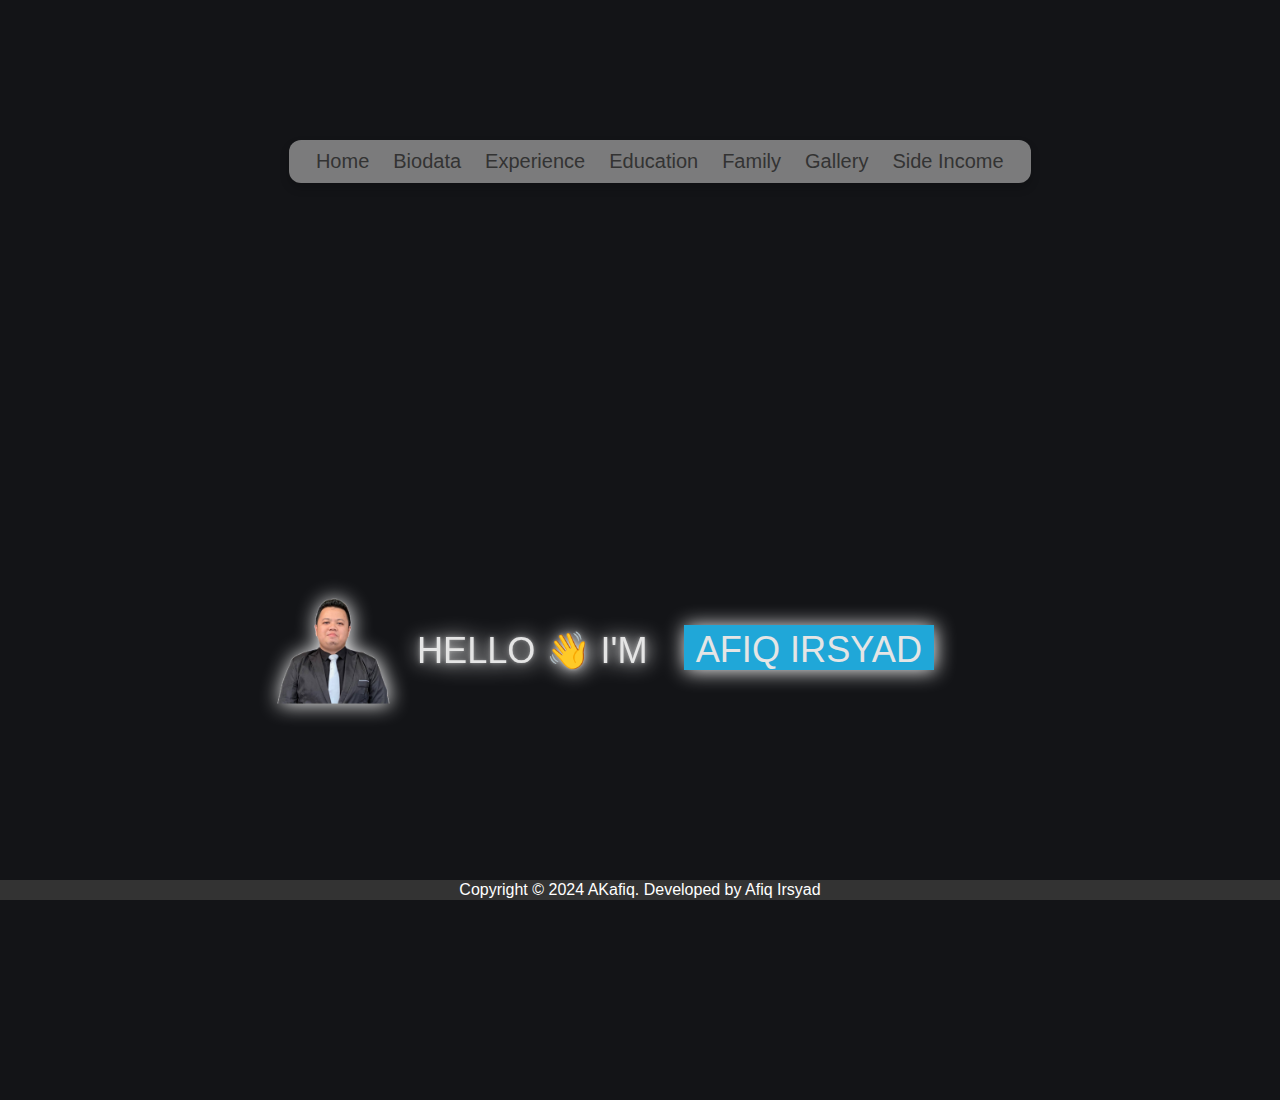
==== index.html @ c7bc07c9 "Add files via upload" ====
<!DOCTYPE html>
<html lang="en">
<head>
    <meta charset="UTF-8">
    <meta name="viewport" content="width=device-width, initial-scale=1.0">
    <link rel="icon" href="images/aklogo.png">
    <title>AKafiq | Home</title>
    <link rel="stylesheet" href="css/styles.css">
</head>
<body>
        <nav>
            <ul class="nav-links">
              <li><a href="index.html">Home</a></li>
              <li><a href="biodata.html">Biodata</a></li> 
              <li><a href="experience.html">Experience</a></li>
              <li><a href="education.html">Education</a></li>
              <li><a href="family.html">Family</a></li>
              <li><a href="gallery.html">Gallery</a></li>
              <li><a href="business.html">Side Income</a></li>
          </ul>
          </nav>

    <main class="container">
        <img src="images/Formal2024.png" width="128" height="128">
        <p>Hello 👋 I'm</p>
        <section class="animation">
          <div class="first"><div>Afiq Irsyad</div></div>
          <div class="second"><div>PC Technician</div></div>
          <div class="third"><div>Web Developer</div></div>
        </section>
      </main>

    <audio autoplay>
        <source src="sound/codyrhodes.mp3" type="audio/mpeg">
      </audio>
      
    <footer>
        Copyright © 2024 AKafiq. Developed by Afiq Irsyad <a href="https://www.wasap.my/60133892076"></a>
    </footer>
</body>
</html>
---- css/styles.css ----
body {
    background-image: url('https://i.pinimg.com/originals/88/6c/76/886c765f0c395293a3d8e44bfd62edd5.gif');
    background-repeat: no-repeat;
    background-attachment: fixed;
    background-size: cover;
    margin: 0;
    padding: 0;
}


@import url('https://fonts.googleapis.com/css2?family=Poppins:wght@300;400;500;600;700&display=swap');
*{
  margin: 0;
  padding: 0;
  box-sizing: border-box;
  font-family: 'Poppins', sans-serif;
}

body {
  height: 100vh;
  display: flex;
  align-items: center;
  justify-content: center;
  overflow: hidden;
}

.nav-links {
  display: flex;
  position: absolute;
  align-items: center;
  background: #7B7B7C;
  padding: 10px 15px;
  border-radius: 12px;
  box-shadow: 0 5px 10px rgba(0,0,0,0.2);
  margin-left: 50px;
  margin-top : -310px;
}

.nav-links li{
  list-style: none;
  margin: 0 12px;
}
.nav-links li a{
  position: relative;
  color: #333;
  font-size: 20px;
  font-weight: 500;
  padding: 6px 0;
  text-decoration: none;
}
.nav-links li a:before{
  content: '';
  position: absolute;
  bottom: 0;
  left: 0;
  height: 3px;
  width: 0%;
  background: #34efdf;
  border-radius: 12px;
  transition: all 0.4s ease;
}
.nav-links li a:hover:before{
  width: 100%;
}
.nav-links li.center a:before{
  left: 50%;
  transform: translateX(-50%);
}
.nav-links li.upward a:before{
  width: 100%;
  bottom: -5px;
  opacity: 0;
}
.nav-links li.upward a:hover:before{
  bottom: 0px;
  opacity: 1;
}
.nav-links li.forward a:before{
  width: 100%;
  transform: scaleX(0);
  transform-origin: right;
  transition: transform 0.4s ease;
}
.nav-links li.forward a:hover:before{
  transform: scaleX(1);
  transform-origin: left;
}

main {
    padding: 20px;
    display: grid;
    grid-template-columns: 1fr 3fr; 
    gap: 20px;
}

@media (max-width: 600px) {
    main {
        grid-template-columns: 1fr; 
    }
}

@import url('https://fonts.googleapis.com/css?family=Roboto:700');

body {
  font-family:'Roboto';
  background-color: #131417;  
}
p {
  text-shadow: 0 0 7px rgba(255,255,255,.3), 0 0 3px rgba(255,255,255,.3);
}

.container {
  color: #e5e5e5;
  font-size: 2.26rem;
  text-transform: uppercase;
  height: 100vh;
  display: flex;
  align-items: center;
  justify-content: center;
  margin-left: 10px;
  margin-top: 400px;
  filter:drop-shadow(1px 1px 10px white);
  justify-content: center;
}

.animation {
  height:50px;
  overflow:hidden;
  margin-left: 1rem;
}

.animation > div > div {
  padding: 0.25rem 0.75rem;
  height:2.81rem;
  margin-bottom: 3.30rem;
  display:inline-block;
}

.animation div:first-child {
  animation: text-animation 8s infinite;
}

.first div {
  background-color:#20a7d8;
}
.second div {
  background-color:#CD921E;
}
.third div {
  background-color:#c10528;
}

@keyframes text-animation {
  0% {margin-top: 0;}
  10% {margin-top: 0;}
  20% {margin-top: -5.62rem;}
  30% {margin-top: -5.62rem;}
  40% {margin-top: -11.24rem;}
  60% {margin-top: -11.24rem;}
  70% {margin-top: -5.62rem;}
  80% {margin-top: -5.62rem;}
  90% {margin-top: 0;}
  100% {margin-top: 0;}
}

footer {
    background-color: #333;
    color: #fff;
    text-align: center;
    padding: 1px;
    position: fixed;
    bottom: 0;
    width: 100%;
}
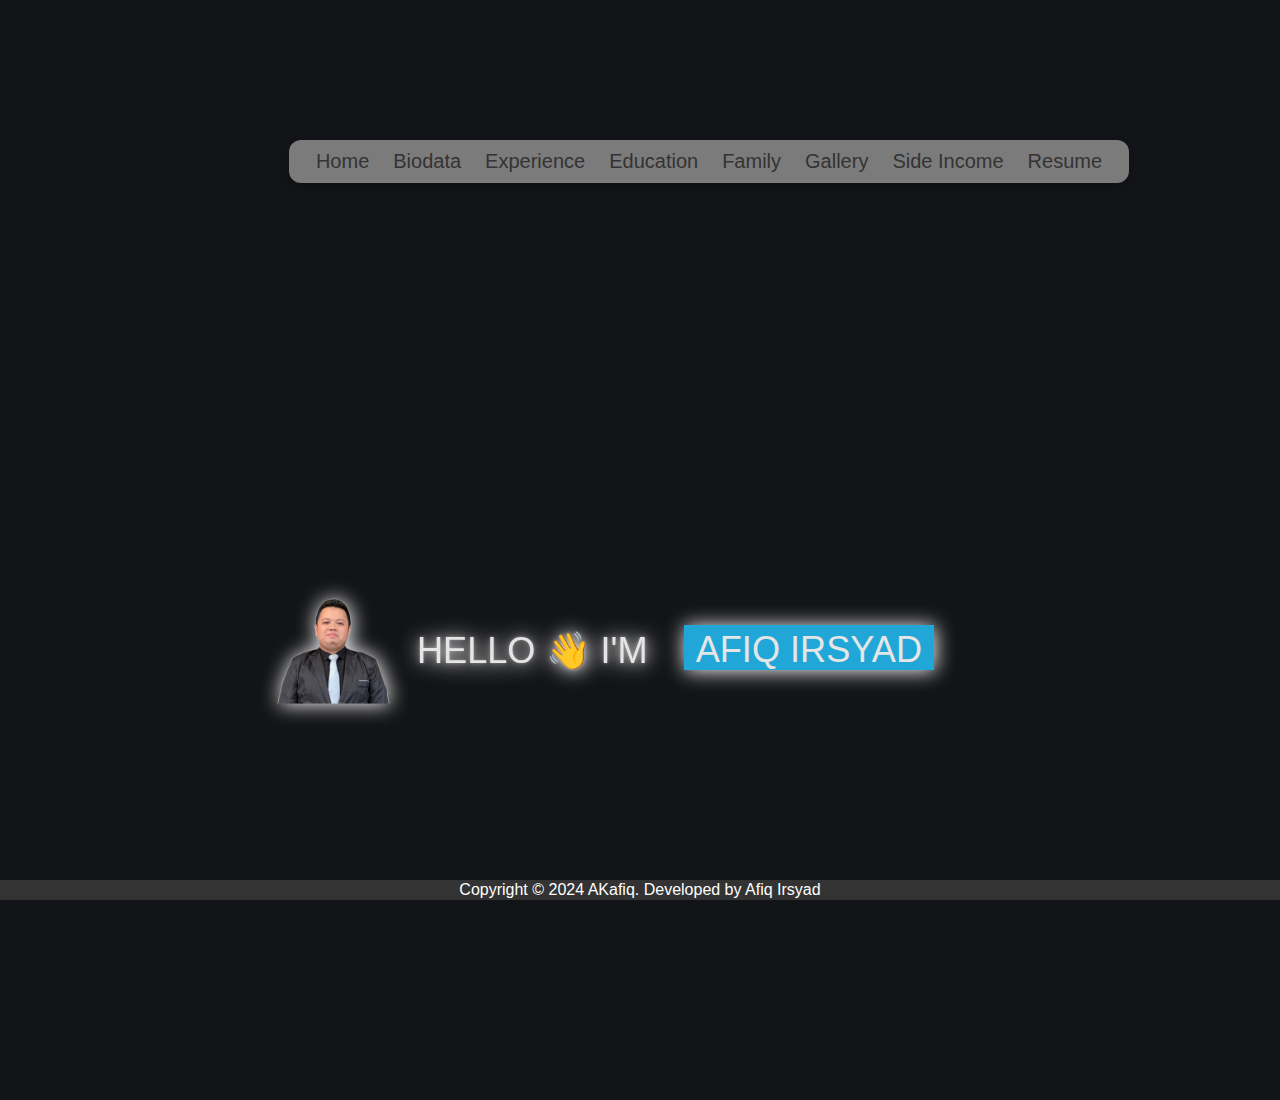
==== commit 6a8a57ef: "Update index.html" ====
--- a/index.html
+++ b/index.html
@@ -17,6 +17,7 @@
               <li><a href="family.html">Family</a></li>
               <li><a href="gallery.html">Gallery</a></li>
               <li><a href="business.html">Side Income</a></li>
+              <li><a href="https://drive.google.com/file/d/1HhYVtvRCSmK57pd0sfJ4wYP424WehXkm/view?usp=sharing">Resume</a></li>
           </ul>
           </nav>
 
